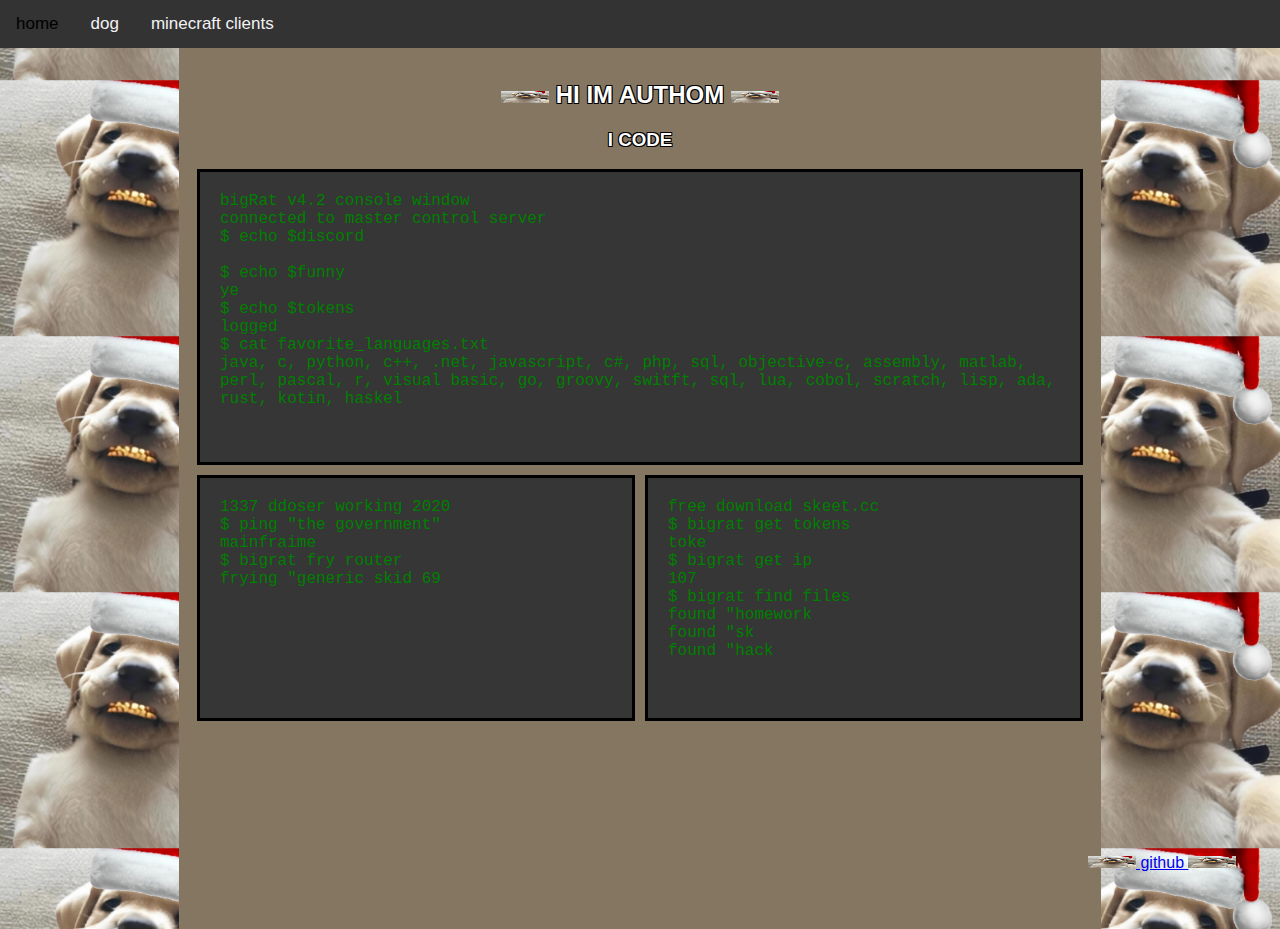
==== index.html @ 8043d308 "festivize" ====
<!DOCTYPE html>
<html>

<head>
    <meta charset="UTF-8">
    <title>fartdev</title>
    <link rel="icon" type="image/ico" href="img/dog_gold_grillz_heart.ico">
    <link rel="stylesheet" type="text/css" href="styles.css">
</head>

<body>
    <div class="navbar">
        <a href="/">home</a>
        <a href="dog.html">dog</a>
        <a href="clients.html">minecraft clients</a>
    </div>
    <div class="maincontainer">
        <center>
            <h2 class="vineboomsoundeffect"><img src="img/festive_dog_gold_grillz.png" height="12" width="48"> HI IM AUTHOM <img
                    src="img/festive_dog_gold_grillz.png" height="12" width="48"></h2>
            <h3 class="vineboomsoundeffect blinker"> I CODE </h3>
        </center>
        <div class="console bigratwindow mainframe" id="mainframe" ignoreLines="0 1 2 4 6 8">
            bigRat v4.2 console window<br>connected to master control server<br>$ echo $discord<br>Authom#6742<br>$ echo
            $funny
            <br>yes, very<br>$ echo $tokens<br>logged<br>$ cat favorite_languages.txt<br>java, c, python, c++, .net,
            javascript, c#, php, sql, objective-c, assembly, matlab, perl, pascal, r, visual basic, go, groovy, switft,
            sql, lua, cobol, scratch, lisp,
            ada, rust, kotin, haskell, php, bash
        </div>

        <div class="consolecontainer bigratwindow">
            <div class="console" id="side1" ignoreLines="0 1 3">
                1337 ddoser working 2020<br>$ ping "the government"<br>mainfraime is hacked!!<br>$ bigrat fry router
                <br>frying "generic skid 69's router"!!
            </div>
            <div class="console" id="side2" ignoreLines="0 1 3 5">
                free download skeet.cc<br>$ bigrat get tokens<br>tokens logged!!!<br>$ bigrat get ip
                <br>107.136.148.151<br>$ bigrat find files<br>found "homework/" (43.2 gb)<br>found "skill/" (0 kb)
                <br>found "hacks/" (3.4 gb)
            </div>
        </div>
        <div class="marquee" style="display:table-row">
            <p>
                <a href="https://github.com/fartdev" class="mouseescaper" id="githubelem"><img
                        src="img/festive_dog_gold_grillz.png" height="12" width="48"> github
                    <img src="img/festive_dog_gold_grillz.png" height="12" width="48"></a>
            </p>
        </div>
    </div>
    <script type="text/javascript" src="script.js"></script>
</body>

</html>
---- styles.css ----
body {
    background-image   : url("img/festive_dog_gold_grillz.png");
    background-position: center;
    background-repeat  : repeat;
    background-size    : 20%;
    margin             : 0px;
    padding            : 0px;
    font-family        : Impact, Haettenschweiler, "Arial Narrow Bold", sans-serif;
    font               : 20px;
    font-weight        : 5px;
    filter             : blur(100%);
}

button {
    background-color: rgb(192, 168, 136);
    border          : 1px solid #333;
    border-radius   : 2px;
    padding         : 11px 20px;
    text-align      : center;
}



details::selection, details *::selection {
    background-color: Transparent;
  }

details {
    cursor: pointer;
}

.vineboomsoundeffect {
    color: white;
    font-family: Impact,
        Haettenschweiler,
        "Arial Narrow Bold",
        sans-serif;
    text-shadow: -1px -1px 0 #000, 1px -1px 0 #000, -1px 1px 0 #000, 1px 1px 0 #000;
}

.maincontainer {
    width           : 70vw;
    height          : 95vh;
    margin          : auto;
    padding         : 1%;
    top             : 0;
    background-color: rgb(133, 118, 98);
    display         : table;
}

.consolecontainer {
    display   : flex;
    max-height: 50%;
    min-height: 50%;
    height    : 50%;
}

.console {
    flex            : 1 1;
    max-width       : 100%;
    max-height      : 100%;
    min-height      : 150px;
    height          : 200px;
    padding         : 20px;
    margin          : 5px;
    display         : block;
    background-color: rgb(54, 54, 54);
    color           : green;
    border          : 3px solid rgb(0, 0, 0);
    font-family     : "Courier New", Courier, monospace;
}

.mainframe {
    max-width : 100%;
    max-height: 100%;
    min-height: 250px;
    height    : 250px;
}

.navbar {
    overflow        : hidden;
    background-color: #333;
}

.navbar a {
    float          : left;
    color          : #f2f2f2;
    text-align     : center;
    padding        : 14px 16px;
    text-decoration: none;
    font-size      : 17px;
}

.navbar a:hover {
    background-color: E0BE36;
    color           : black;
}

.navbar a.active {
    background-color: 998650;
    color           : white;
}

.dogcontainer {
    background-color: whitesmoke;
    text-align      : center;
    display         : flex;
    flex-direction  : column;
    display         : table;
    padding         : 10px;
}

.marquee {
    width      : 100%;
    line-height: 50px;
    white-space: nowrap;
    overflow   : hidden;
    box-sizing : border-box;
}

.marquee p {
    display     : inline-block;
    padding-left: 100%;
    animation   : marquee 10s linear infinite;
}

.mouseescaper {
    position  : relative;
    top       : 0;
    left      : 0;
    transition: top ease-out 0.5s;
    transition: left ease-out 0.5s;
}

@keyframes marquee {
    0% {
        transform: translate(0, 0);
    }

    100% {
        transform: translate(-100%, 0);
    }
}

.blinker {
    animation        : 1s blinker linear infinite;
    -webkit-animation: 1s blinker linear infinite;
    -moz-animation   : 1s blinker linear infinite;
}

@-moz-keyframes blinker {
    0% {
        opacity: 1.0;
    }

    50% {
        opacity: 0.0;
    }

    100% {
        opacity: 1.0;
    }
}

@-webkit-keyframes blinker {
    0% {
        opacity: 1.0;
    }

    50% {
        opacity: 0.0;
    }

    100% {
        opacity: 1.0;
    }
}

@keyframes blinker {
    0% {
        opacity: 1.0;
    }

    50% {
        opacity: 0.0;
    }

    100% {
        opacity: 1.0;
    }
}

.spinner {
    -webkit-animation: spin 5s linear infinite;
    -moz-animation   : spin 5s linear infinite;
    animation        : spin 5s linear infinite;
}

@-moz-keyframes spin {
    100% {
        -moz-transform: rotate(360deg);
    }
}

@-webkit-keyframes spin {
    100% {
        -webkit-transform: rotate(360deg);
    }
}

@keyframes spin {
    100% {
        -webkit-transform: rotate(360deg);
        transform        : rotate(360deg);
    }
}
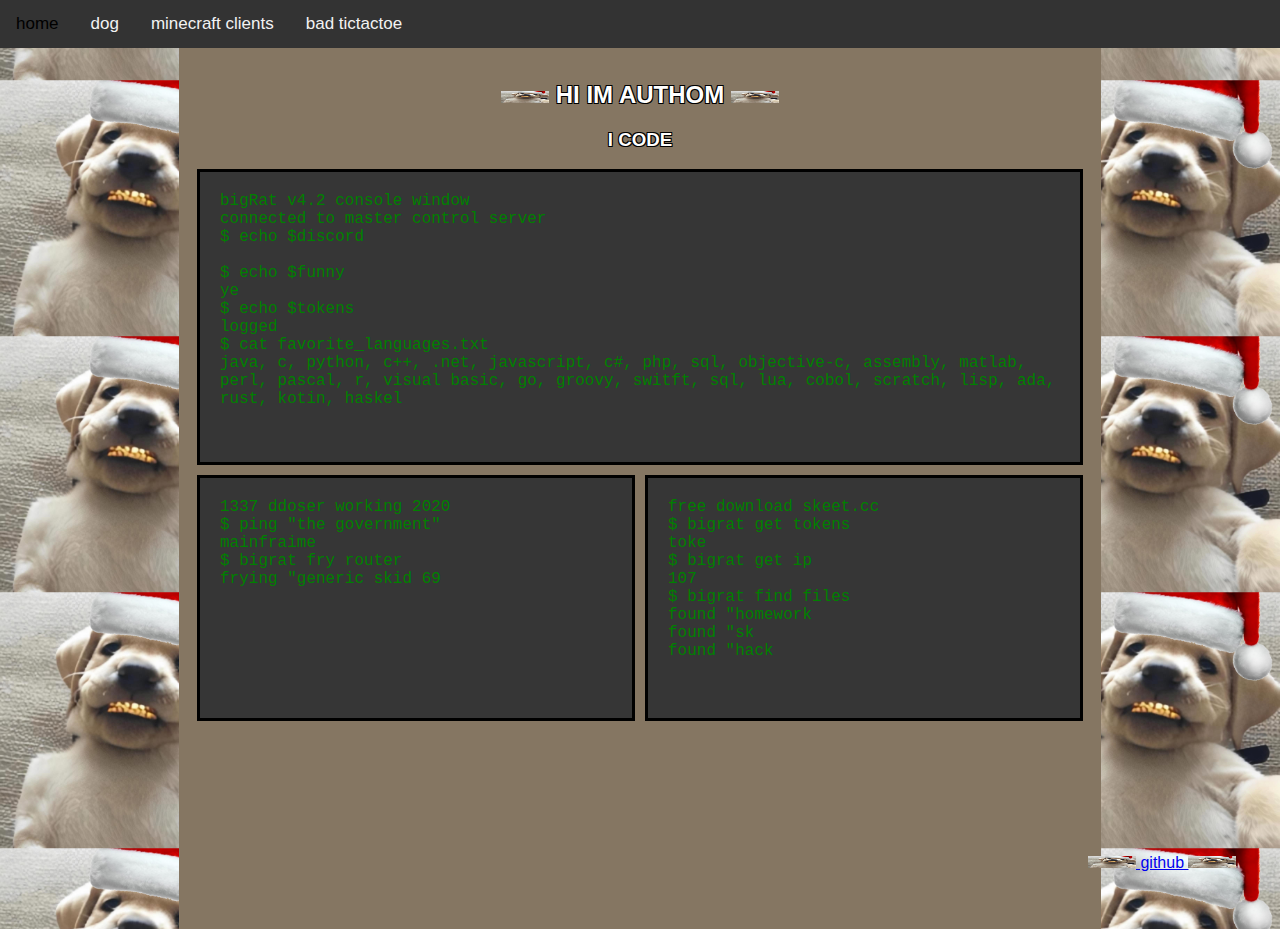
==== commit 7e545b0b: "the haha" ====
--- a/index.html
+++ b/index.html
@@ -13,6 +13,7 @@
         <a href="/">home</a>
         <a href="dog.html">dog</a>
         <a href="clients.html">minecraft clients</a>
+        <a href="tictactoe.html">bad tictactoe</a>
     </div>
     <div class="maincontainer">
         <center>
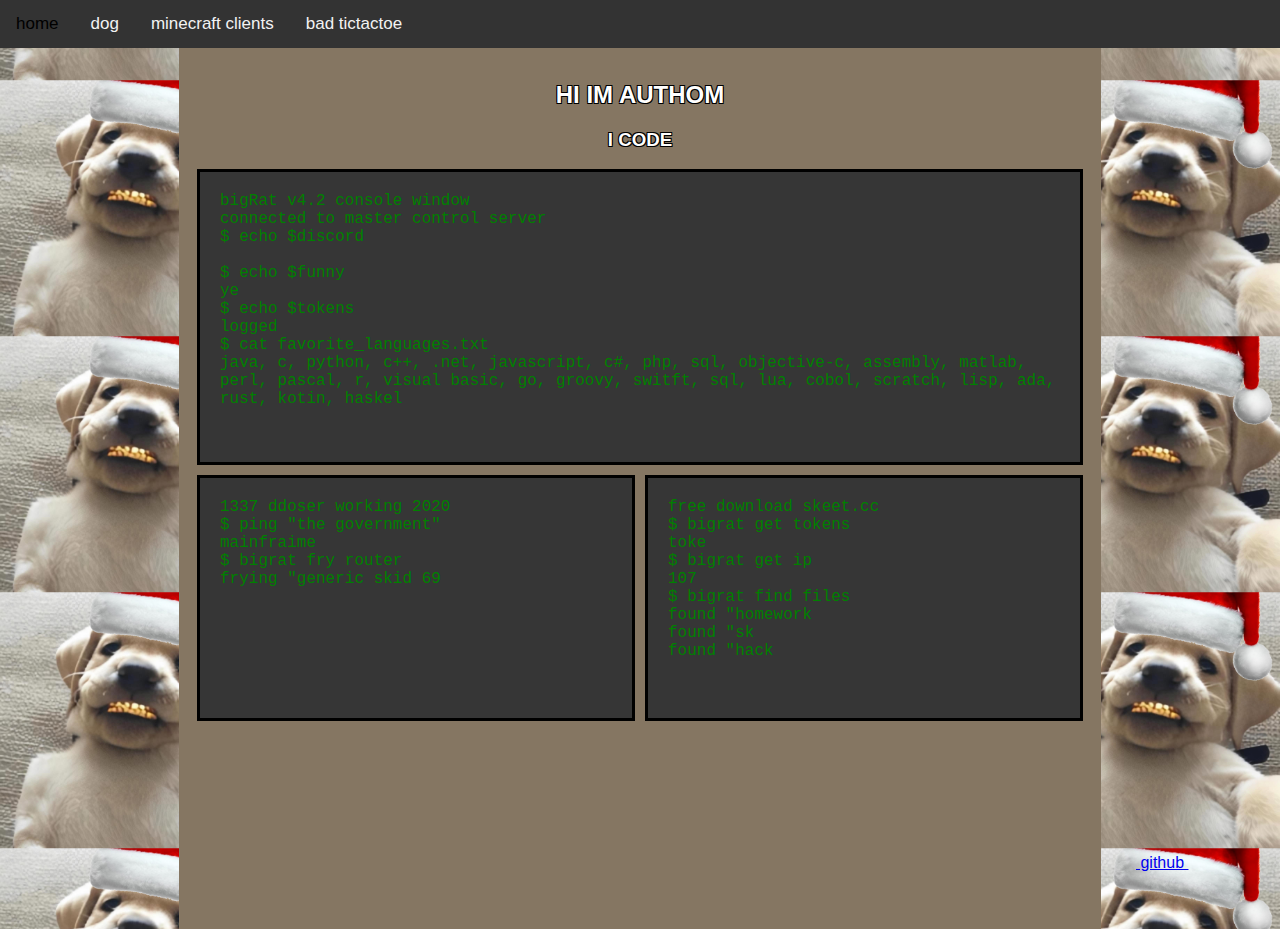
==== commit 35b0f2a8: "remove festive" ====
--- a/index.html
+++ b/index.html
@@ -17,8 +17,8 @@
     </div>
     <div class="maincontainer">
         <center>
-            <h2 class="vineboomsoundeffect"><img src="img/festive_dog_gold_grillz.png" height="12" width="48"> HI IM AUTHOM <img
-                    src="img/festive_dog_gold_grillz.png" height="12" width="48"></h2>
+            <h2 class="vineboomsoundeffect"><img src="img/dog_gold_grillz.png" height="12" width="48"> HI IM AUTHOM <img
+                    src="img/dog_gold_grillz.png" height="12" width="48"></h2>
             <h3 class="vineboomsoundeffect blinker"> I CODE </h3>
         </center>
         <div class="console bigratwindow mainframe" id="mainframe" ignoreLines="0 1 2 4 6 8">
@@ -44,12 +44,12 @@
         <div class="marquee" style="display:table-row">
             <p>
                 <a href="https://github.com/fartdev" class="mouseescaper" id="githubelem"><img
-                        src="img/festive_dog_gold_grillz.png" height="12" width="48"> github
-                    <img src="img/festive_dog_gold_grillz.png" height="12" width="48"></a>
+                        src="img/dog_gold_grillz.png" height="12" width="48"> github
+                    <img src="img/dog_gold_grillz.png" height="12" width="48"></a>
             </p>
         </div>
     </div>
     <script type="text/javascript" src="script.js"></script>
 </body>
 
-</html>+</html>
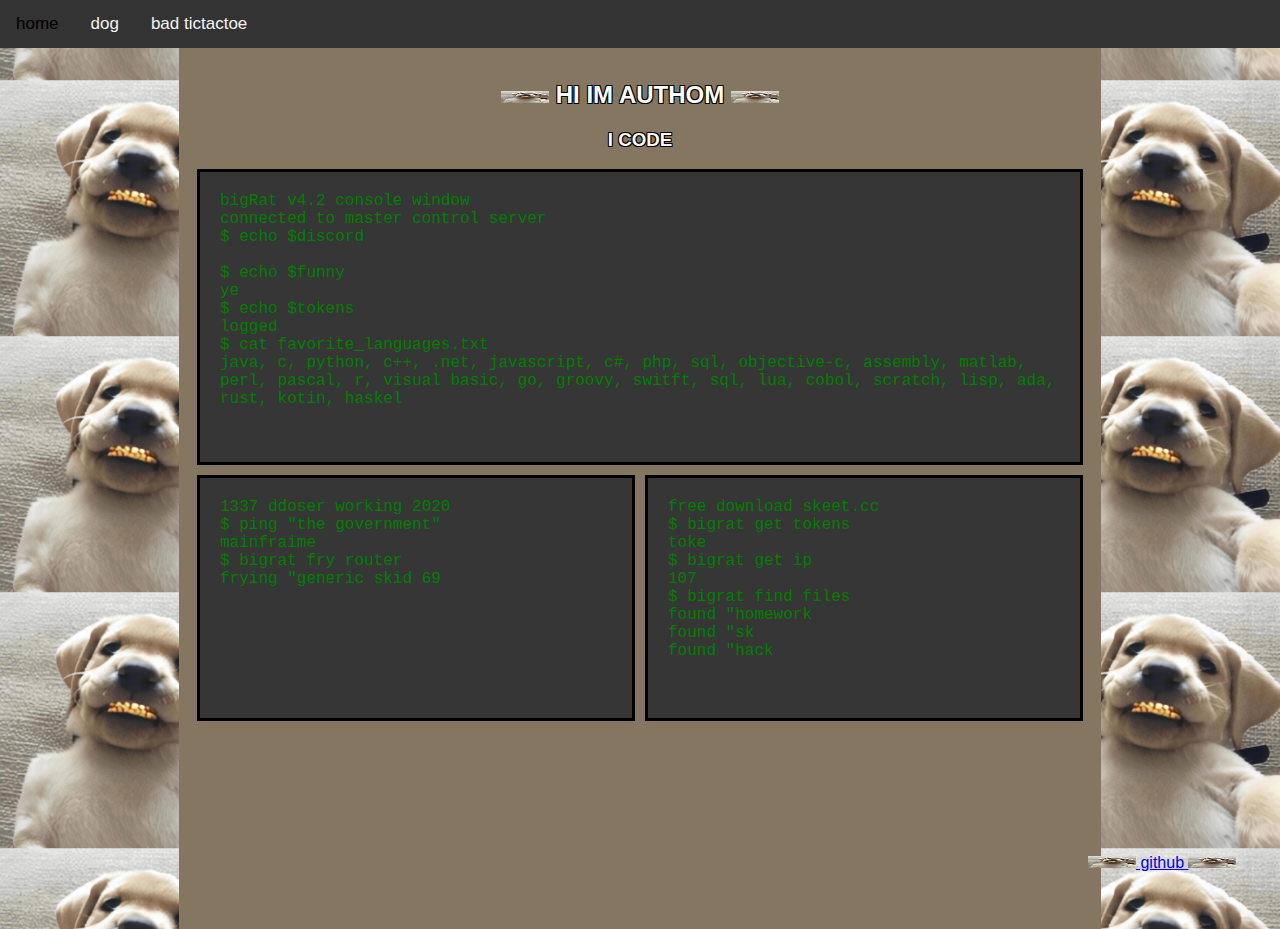
==== commit a6835212: "update" ====
--- a/index.html
+++ b/index.html
@@ -12,13 +12,12 @@
     <div class="navbar">
         <a href="/">home</a>
         <a href="dog.html">dog</a>
-        <a href="clients.html">minecraft clients</a>
         <a href="tictactoe.html">bad tictactoe</a>
     </div>
     <div class="maincontainer">
         <center>
-            <h2 class="vineboomsoundeffect"><img src="img/dog_gold_grillz.png" height="12" width="48"> HI IM AUTHOM <img
-                    src="img/dog_gold_grillz.png" height="12" width="48"></h2>
+            <h2 class="vineboomsoundeffect"><img src="img/dog_gold_grillz.jpg" height="12" width="48"> HI IM AUTHOM <img
+                    src="img/dog_gold_grillz.jpg" height="12" width="48"></h2>
             <h3 class="vineboomsoundeffect blinker"> I CODE </h3>
         </center>
         <div class="console bigratwindow mainframe" id="mainframe" ignoreLines="0 1 2 4 6 8">
@@ -44,8 +43,8 @@
         <div class="marquee" style="display:table-row">
             <p>
                 <a href="https://github.com/fartdev" class="mouseescaper" id="githubelem"><img
-                        src="img/dog_gold_grillz.png" height="12" width="48"> github
-                    <img src="img/dog_gold_grillz.png" height="12" width="48"></a>
+                        src="img/dog_gold_grillz.jpg" height="12" width="48"> github
+                    <img src="img/dog_gold_grillz.jpg" height="12" width="48"></a>
             </p>
         </div>
     </div>
--- a/styles.css
+++ b/styles.css
@@ -1,5 +1,5 @@
 body {
-    background-image   : url("img/festive_dog_gold_grillz.png");
+    background-image   : url("img/dog_gold_grillz.jpg");
     background-position: center;
     background-repeat  : repeat;
     background-size    : 20%;
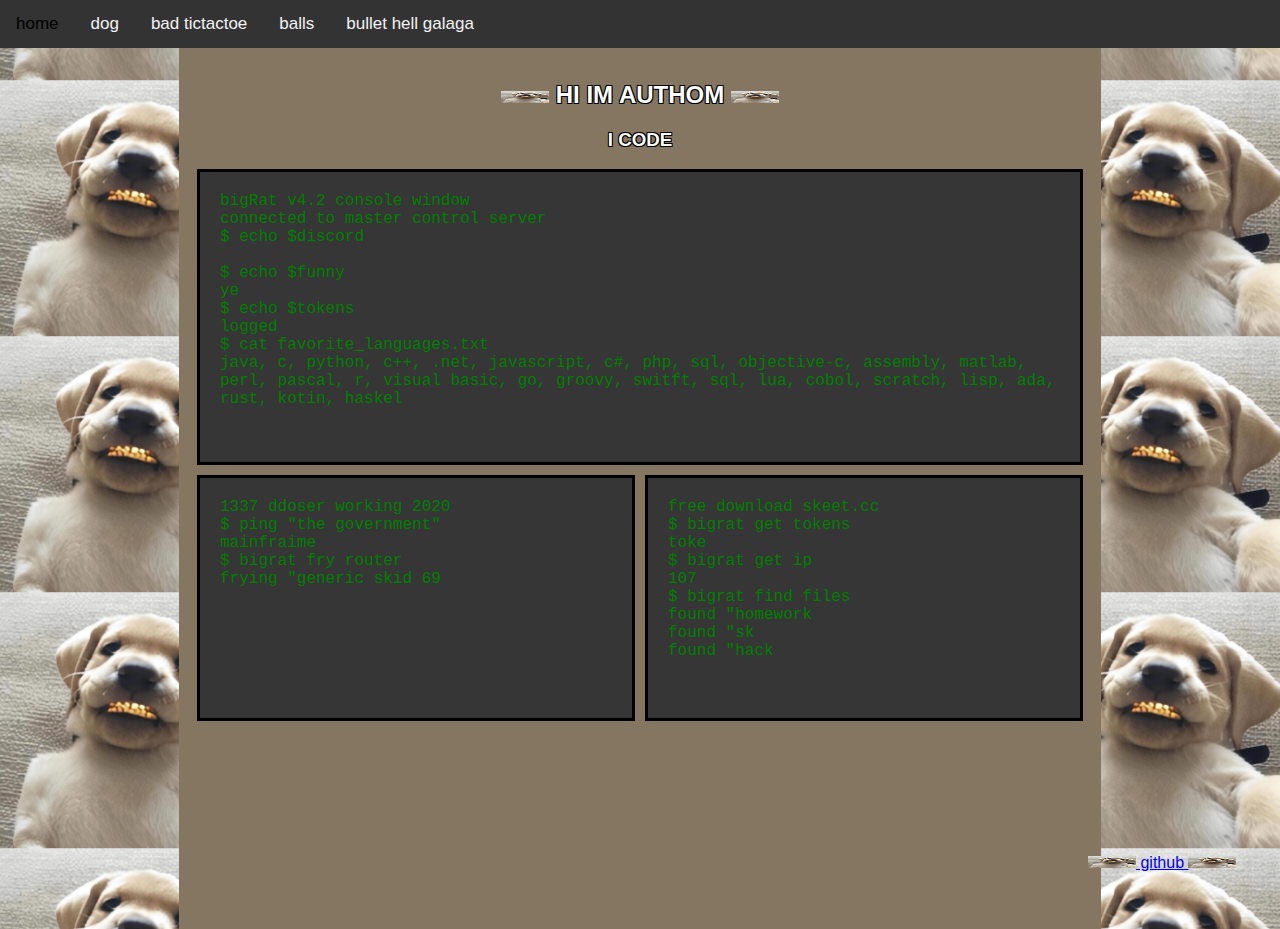
==== commit d903dd1e: "nav bar update" ====
--- a/index.html
+++ b/index.html
@@ -6,13 +6,21 @@
     <title>fartdev</title>
     <link rel="icon" type="image/ico" href="img/dog_gold_grillz_heart.ico">
     <link rel="stylesheet" type="text/css" href="styles.css">
+    <meta content="Fart dev" property="og:title" />
+    <meta content="fart dev site" property="og:description" />
+    <meta content="https://fartdev.github.io/" property="og:url" />
+    <meta content="https://fartdev.github.io/img/dog_gold_grillz.jpg" property="og:image" />
+    <meta content="#908459" data-react-helmet="true" name="theme-color" />
+    <meta name="twitter:card" content="summary_large_image">
 </head>
 
 <body>
     <div class="navbar">
         <a href="/">home</a>
-        <a href="dog.html">dog</a>
-        <a href="tictactoe.html">bad tictactoe</a>
+        <a href="dog">dog</a>
+        <a href="tictactoe">bad tictactoe</a>
+        <a href="balls">balls</a>
+        <a href="galaga">bullet hell galaga</a>
     </div>
     <div class="maincontainer">
         <center>
@@ -21,7 +29,7 @@
             <h3 class="vineboomsoundeffect blinker"> I CODE </h3>
         </center>
         <div class="console bigratwindow mainframe" id="mainframe" ignoreLines="0 1 2 4 6 8">
-            bigRat v4.2 console window<br>connected to master control server<br>$ echo $discord<br>Authom#6742<br>$ echo
+            bigRat v4.2 console window<br>connected to master control server<br>$ echo $discord<br>Authom#1984<br>$ echo
             $funny
             <br>yes, very<br>$ echo $tokens<br>logged<br>$ cat favorite_languages.txt<br>java, c, python, c++, .net,
             javascript, c#, php, sql, objective-c, assembly, matlab, perl, pascal, r, visual basic, go, groovy, switft,
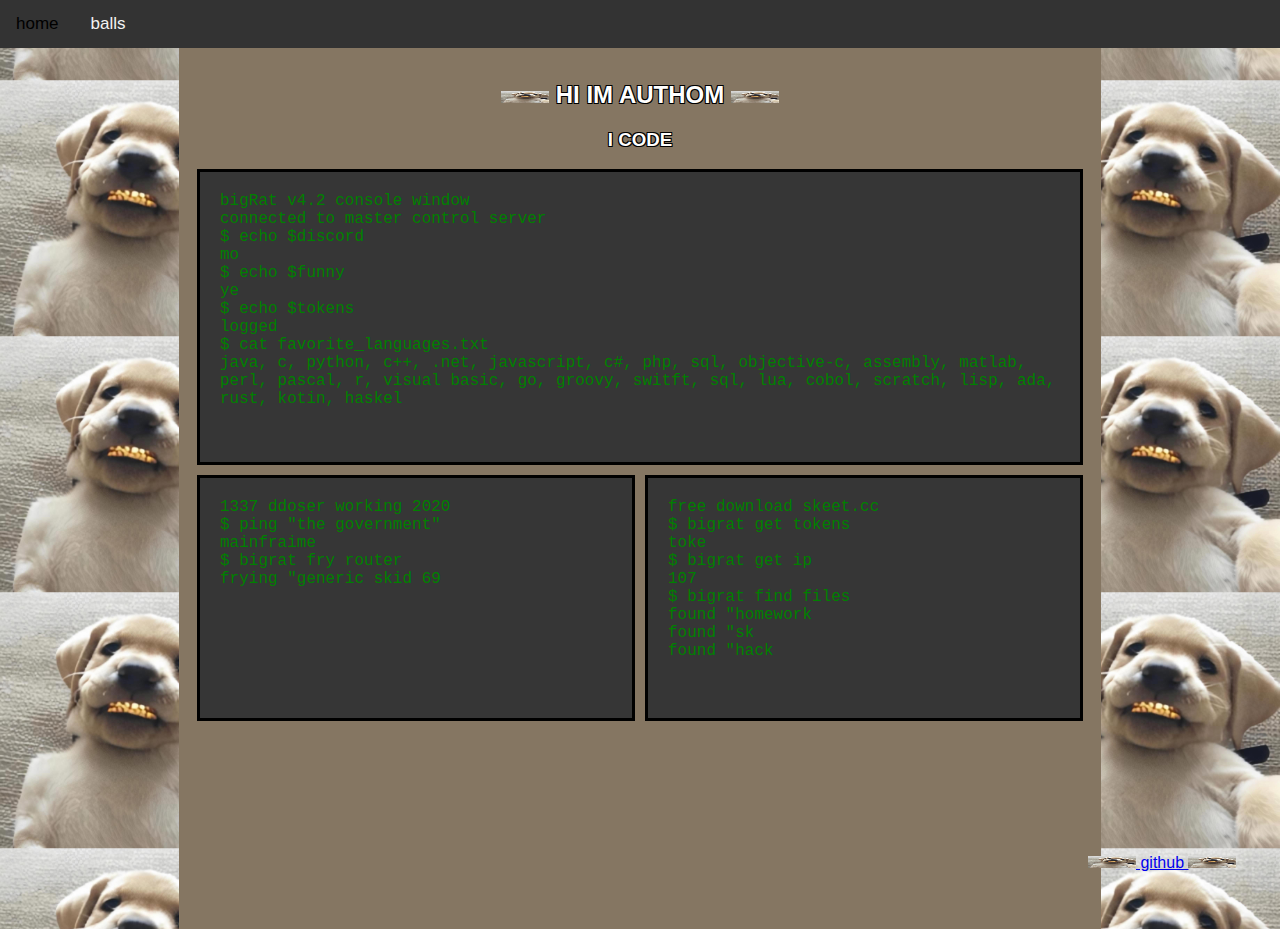
==== commit 91eff634: "clean up" ====
--- a/index.html
+++ b/index.html
@@ -17,10 +17,7 @@
 <body>
     <div class="navbar">
         <a href="/">home</a>
-        <a href="dog">dog</a>
-        <a href="tictactoe">bad tictactoe</a>
         <a href="balls">balls</a>
-        <a href="galaga">bullet hell galaga</a>
     </div>
     <div class="maincontainer">
         <center>
@@ -29,9 +26,9 @@
             <h3 class="vineboomsoundeffect blinker"> I CODE </h3>
         </center>
         <div class="console bigratwindow mainframe" id="mainframe" ignoreLines="0 1 2 4 6 8">
-            bigRat v4.2 console window<br>connected to master control server<br>$ echo $discord<br>Authom#1984<br>$ echo
-            $funny
-            <br>yes, very<br>$ echo $tokens<br>logged<br>$ cat favorite_languages.txt<br>java, c, python, c++, .net,
+            bigRat v4.2 console window<br>connected to master control server<br>$ echo $discord<br>moke#9091<br>$ echo
+            $funny <br>yes, very<br>$ echo $tokens<br>logged<br>$ cat favorite_languages.txt<br>java, c, python, c++,
+            .net,
             javascript, c#, php, sql, objective-c, assembly, matlab, perl, pascal, r, visual basic, go, groovy, switft,
             sql, lua, cobol, scratch, lisp,
             ada, rust, kotin, haskell, php, bash
@@ -59,4 +56,4 @@
     <script type="text/javascript" src="script.js"></script>
 </body>
 
-</html>
+</html>--- a/styles.css
+++ b/styles.css
@@ -101,15 +101,6 @@
     color           : white;
 }
 
-.dogcontainer {
-    background-color: whitesmoke;
-    text-align      : center;
-    display         : flex;
-    flex-direction  : column;
-    display         : table;
-    padding         : 10px;
-}
-
 .marquee {
     width      : 100%;
     line-height: 50px;
@@ -140,77 +131,4 @@
     100% {
         transform: translate(-100%, 0);
     }
-}
-
-.blinker {
-    animation        : 1s blinker linear infinite;
-    -webkit-animation: 1s blinker linear infinite;
-    -moz-animation   : 1s blinker linear infinite;
-}
-
-@-moz-keyframes blinker {
-    0% {
-        opacity: 1.0;
-    }
-
-    50% {
-        opacity: 0.0;
-    }
-
-    100% {
-        opacity: 1.0;
-    }
-}
-
-@-webkit-keyframes blinker {
-    0% {
-        opacity: 1.0;
-    }
-
-    50% {
-        opacity: 0.0;
-    }
-
-    100% {
-        opacity: 1.0;
-    }
-}
-
-@keyframes blinker {
-    0% {
-        opacity: 1.0;
-    }
-
-    50% {
-        opacity: 0.0;
-    }
-
-    100% {
-        opacity: 1.0;
-    }
-}
-
-.spinner {
-    -webkit-animation: spin 5s linear infinite;
-    -moz-animation   : spin 5s linear infinite;
-    animation        : spin 5s linear infinite;
-}
-
-@-moz-keyframes spin {
-    100% {
-        -moz-transform: rotate(360deg);
-    }
-}
-
-@-webkit-keyframes spin {
-    100% {
-        -webkit-transform: rotate(360deg);
-    }
-}
-
-@keyframes spin {
-    100% {
-        -webkit-transform: rotate(360deg);
-        transform        : rotate(360deg);
-    }
 }